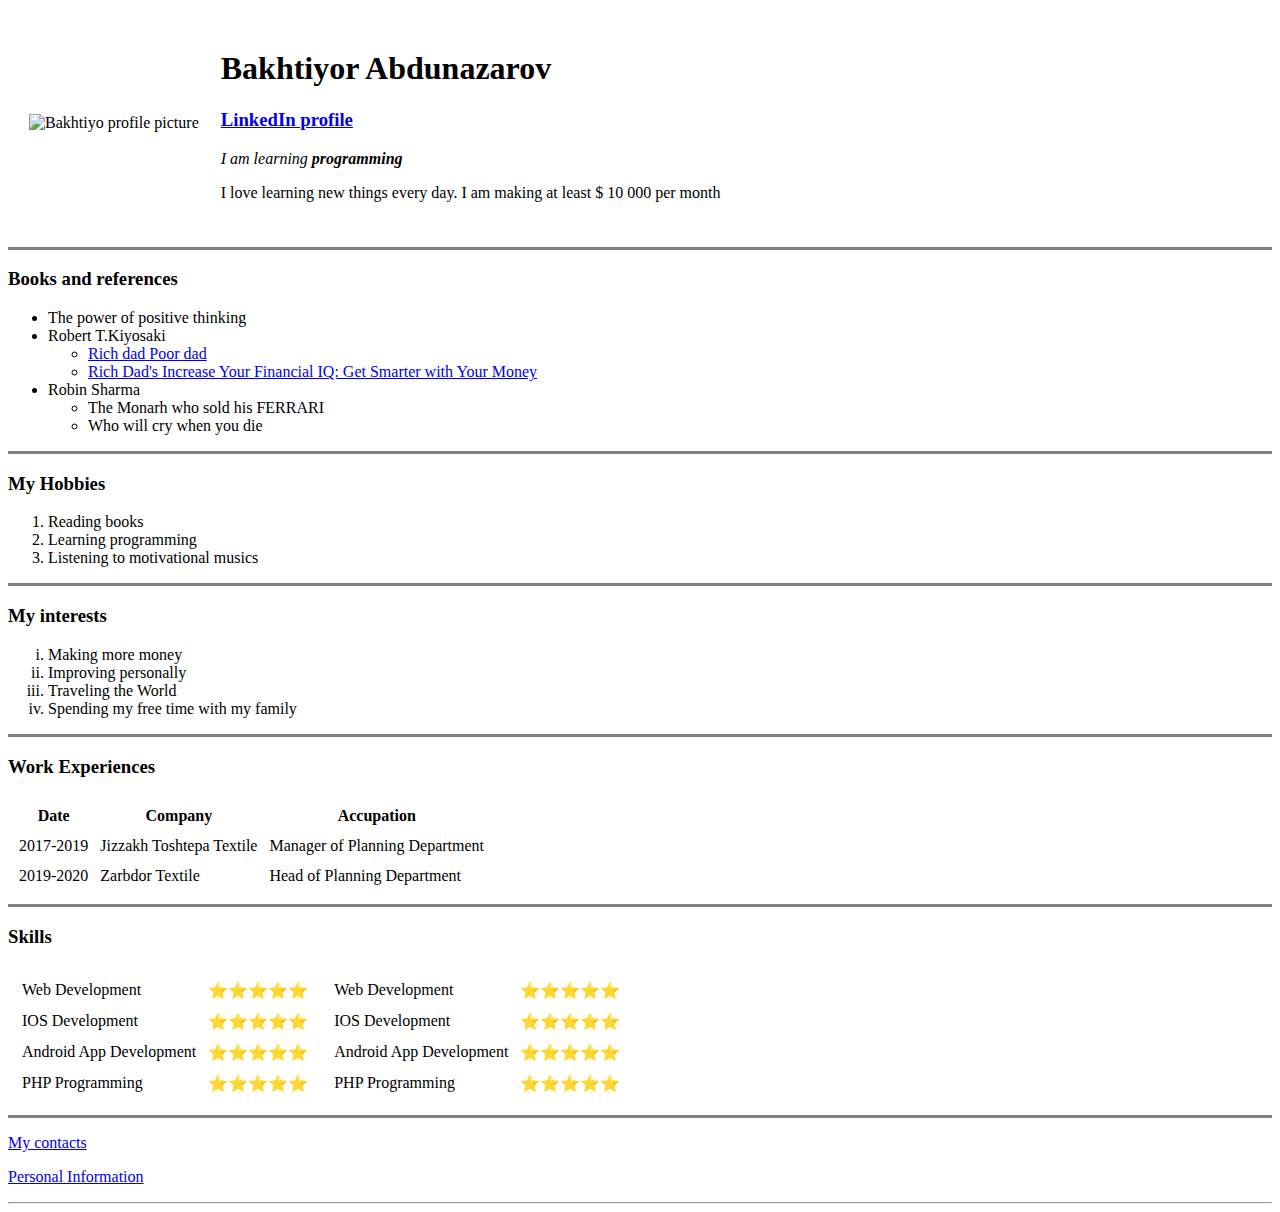
==== index.html @ cade9fac "Add initial CV website files" ====
<!DOCTYPE html>
<html lang="en" dir="ltr">

  <head>
    <meta charset="utf-8">
    <title>♂ Bakhtiyor`s personal site</title>
  </head>

  <body>
    <table cellspacing="20">
      <td>  <img src="E:\Web Development UDEMY 2022\Project folder\HTML - Personal site\BakhtiyorYoung1.png"  width="200"
     height="200" alt="Bakhtiyo profile picture"></td>
      <td><h1>Bakhtiyor Abdunazarov<h3><strong> <a href="https://www.linkedin.com/in/bakhtiyor-abdunazarov-040396111/">LinkedIn profile</a></strong></h3></h1>
      <p><em>I am learning <strong>programming</strong></em></p>
      <p>I love learning new things every day. I am making at least $ 10 000 per month</p></td>
    </table>
    <hr size="3" noshade color="grey">
    <h3>Books and references</h3>
    <ul>
      <li>The power of positive thinking</li>
      <li>Robert T.Kiyosaki</li>
        <ul>
          <li><a href="https://www.amazon.com/Rich-Dad-Poor-Teach-Middle/dp/1612680194">Rich dad Poor dad</a></li>
          <li><a href="https://www.amazon.com/Rich-Dads-Increase-Your-Financial/dp/1612680658/ref=sr_1_1?keywords=financial+iq&qid=1641583377&s=books&sprefix=financial+Iq%2Cstripbooks%2C255&sr=1-1">Rich Dad's Increase Your Financial IQ: Get Smarter with Your Money</a></li>
        </ul>
      <LI>Robin Sharma</LI>
        <ul>
          <li>The Monarh who sold his FERRARI</li>
          <li>Who will cry when you die</li>
        </ul>
    </ul>
    <hr size="3" noshade color="grey">
    <h3>My Hobbies</h3>
    <ol>
      <li>Reading books</li>
      <li>Learning programming</li>
      <li>Listening to motivational musics</li>
    </ol>
    <hr size="3" noshade color="grey">
    <h3>My interests</h3>
    <ol type='i'>
      <li>Making more money</li>
      <li>Improving personally</li>
      <li>Traveling the World</li>
      <li>Spending my free time with my family</li>
    </ol>
    <hr size="3" noshade color="grey">
    <h3>Work Experiences</h3>
    <table cellspacing="10">
      <thead>
        <tr>
          <th>Date</th>
          <th>Company</th>
          <th>Accupation</th>
        </tr>
      </thead>
      <tbody>
        <tr>
          <td>2017-2019</td>
          <td>Jizzakh Toshtepa Textile</td>
          <td>Manager of Planning Department</td>
        </tr>
        <tr>
          <td>2019-2020</td>
          <td>Zarbdor Textile</td>
          <td>Head of Planning Department</td>
        </tr>
      </tbody>
    </table>
    <hr size="3" noshade color="grey">
    <h3>Skills</h3>
    <table>
      <tr>
        <td>
          <table cellspacing="10">
            <tbody>
             <tr>
               <td>Web Development </td>
               <td>⭐⭐⭐⭐⭐</td>
             </tr>
             <tr>
               <td>IOS Development</td>
               <td>⭐⭐⭐⭐⭐</td>
             </tr>
             <tr>
               <td>Android App Development</td>
               <td>⭐⭐⭐⭐⭐</td>
             </tr>
             <tr>
               <td>PHP Programming</Td>
               <td>⭐⭐⭐⭐⭐</td>
             </tr>
            </tbody>
          </table>
        </td>
        <td>
          <table cellspacing="10">
            <tbody>
             <tr>
               <td>Web Development </td>
               <td>⭐⭐⭐⭐⭐</td>
             </tr>
             <tr>
               <td>IOS Development</td>
               <td>⭐⭐⭐⭐⭐</td>
             </tr>
             <tr>
               <td>Android App Development</td>
               <td>⭐⭐⭐⭐⭐</td>
             </tr>
             <tr>
               <td>PHP Programming</Td>
               <td>⭐⭐⭐⭐⭐</td>
             </tr>
            </tbody>
          </table>
        </td>
      </tr>
    </table>

    <hr size="3" noshade color="grey">
    <p><a href="ContactMe.html">My contacts</a></p>
    <p><a href="input.html">Personal Information</a></p>
    <hr>
  </body>

</html>
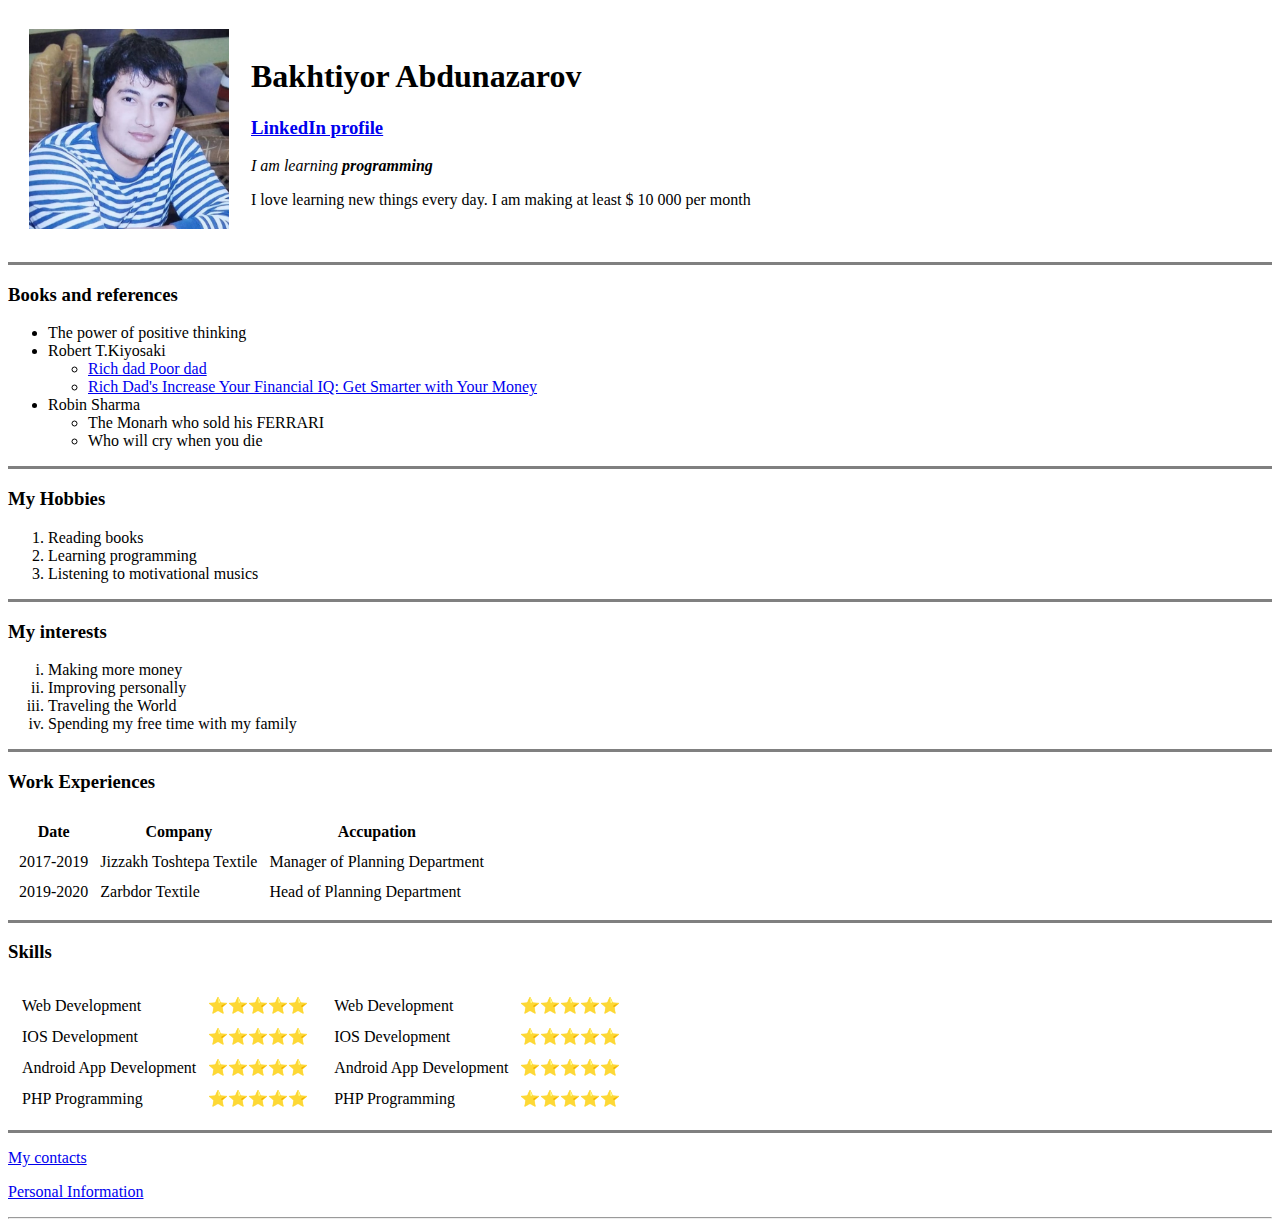
==== commit c67fd582: "Update index.html" ====
--- a/index.html
+++ b/index.html
@@ -8,7 +8,7 @@
 
   <body>
     <table cellspacing="20">
-      <td>  <img src="E:\Web Development UDEMY 2022\Project folder\HTML - Personal site\BakhtiyorYoung1.png"  width="200"
+      <td>  <img src="BakhtiyorYoung1.png"  width="200"
      height="200" alt="Bakhtiyo profile picture"></td>
       <td><h1>Bakhtiyor Abdunazarov<h3><strong> <a href="https://www.linkedin.com/in/bakhtiyor-abdunazarov-040396111/">LinkedIn profile</a></strong></h3></h1>
       <p><em>I am learning <strong>programming</strong></em></p>
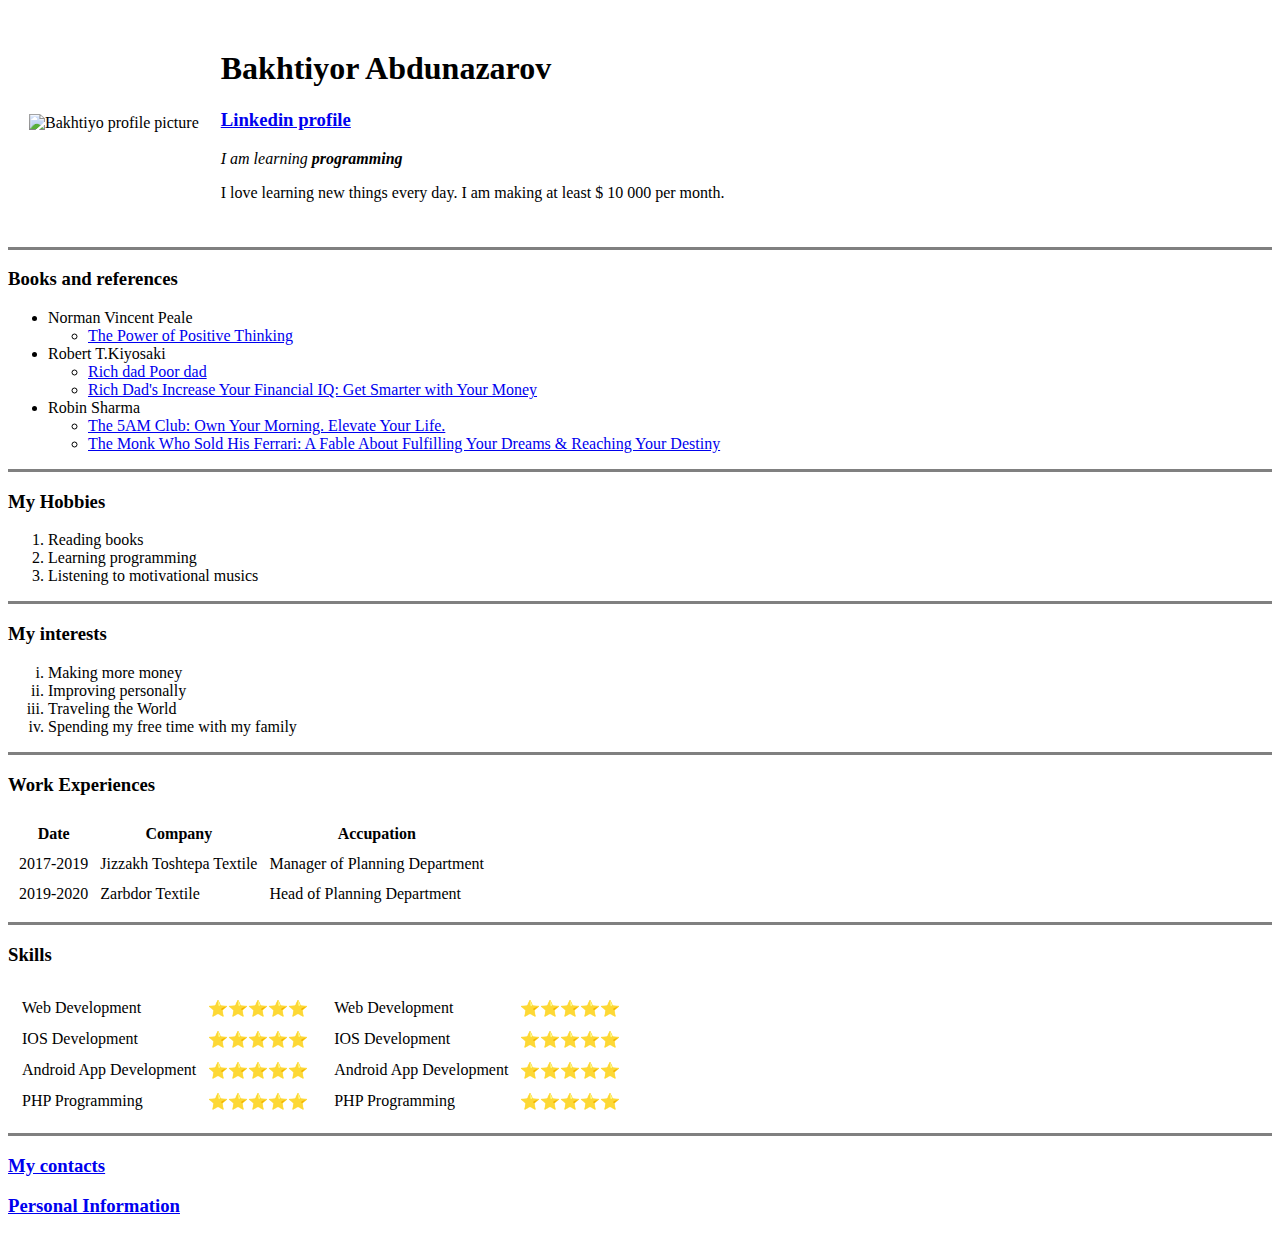
==== commit fa82b687: "Update index.html" ====
--- a/index.html
+++ b/index.html
@@ -4,20 +4,25 @@
   <head>
     <meta charset="utf-8">
     <title>♂ Bakhtiyor`s personal site</title>
+    <link rel="stylesheet" href="css/styles.css">
   </head>
 
   <body>
+    <section class="background-image">
     <table cellspacing="20">
-      <td>  <img src="BakhtiyorYoung1.png"  width="200"
+      <td>  <img src="E:\Web Development UDEMY 2022\Project folder\HTML - Personal site\BakhtiyorYoung1.png"  width="200"
      height="200" alt="Bakhtiyo profile picture"></td>
-      <td><h1>Bakhtiyor Abdunazarov<h3><strong> <a href="https://www.linkedin.com/in/bakhtiyor-abdunazarov-040396111/">LinkedIn profile</a></strong></h3></h1>
+      <td><h1>Bakhtiyor Abdunazarov<h3><strong> <a href="https://www.linkedin.com/in/bakhtiyor-abdunazarov-040396111/">Linkedin profile</a></strong></h3></h1>
       <p><em>I am learning <strong>programming</strong></em></p>
-      <p>I love learning new things every day. I am making at least $ 10 000 per month</p></td>
+      <p>I love learning new things every day. I am making at least $ 10 000 per month.</p></td>
     </table>
     <hr size="3" noshade color="grey">
     <h3>Books and references</h3>
     <ul>
-      <li>The power of positive thinking</li>
+      <li> Norman Vincent Peale</li>
+        <ul>
+          <li><a href="https://www.amazon.com/Power-Positive-Thinking-Norman-Vincent/dp/9388118561/ref=sr_1_2?keywords=the+power+of+positive+thinking&qid=1642532090&s=books&sprefix=the+power+of+po%2Cstripbooks-intl-ship%2C330&sr=1-2">The Power of Positive Thinking</a></li>
+        </ul>
       <li>Robert T.Kiyosaki</li>
         <ul>
           <li><a href="https://www.amazon.com/Rich-Dad-Poor-Teach-Middle/dp/1612680194">Rich dad Poor dad</a></li>
@@ -25,8 +30,8 @@
         </ul>
       <LI>Robin Sharma</LI>
         <ul>
-          <li>The Monarh who sold his FERRARI</li>
-          <li>Who will cry when you die</li>
+          <li><a href="https://www.amazon.com/The-5-AM-Club-Robin-Sharma-audiobook/dp/B07KRM53PR/ref=sr_1_2?keywords=robin+sharma+books&qid=1642531893&s=books&sprefix=rabin+sharma%2Cstripbooks-intl-ship%2C245&sr=1-2">The 5AM Club: Own Your Morning. Elevate Your Life.</a></li>
+          <li><a href="https://www.amazon.com/Monk-Who-Sold-His-Ferrari/dp/0062515675/ref=sr_1_3?keywords=robin+sharma+books&qid=1642531893&s=books&sprefix=rabin+sharma%2Cstripbooks-intl-ship%2C245&sr=1-3">The Monk Who Sold His Ferrari: A Fable About Fulfilling Your Dreams & Reaching Your Destiny</a></li>
         </ul>
     </ul>
     <hr size="3" noshade color="grey">
@@ -119,9 +124,8 @@
     </table>
 
     <hr size="3" noshade color="grey">
-    <p><a href="ContactMe.html">My contacts</a></p>
-    <p><a href="input.html">Personal Information</a></p>
-    <hr>
-  </body>
-
+    <h3><a href="ContactMe.html">My contacts</a></h3>
+    <h3><a href="input.html">Personal Information</a></h3>
+  </section>
+ </body>
 </html>
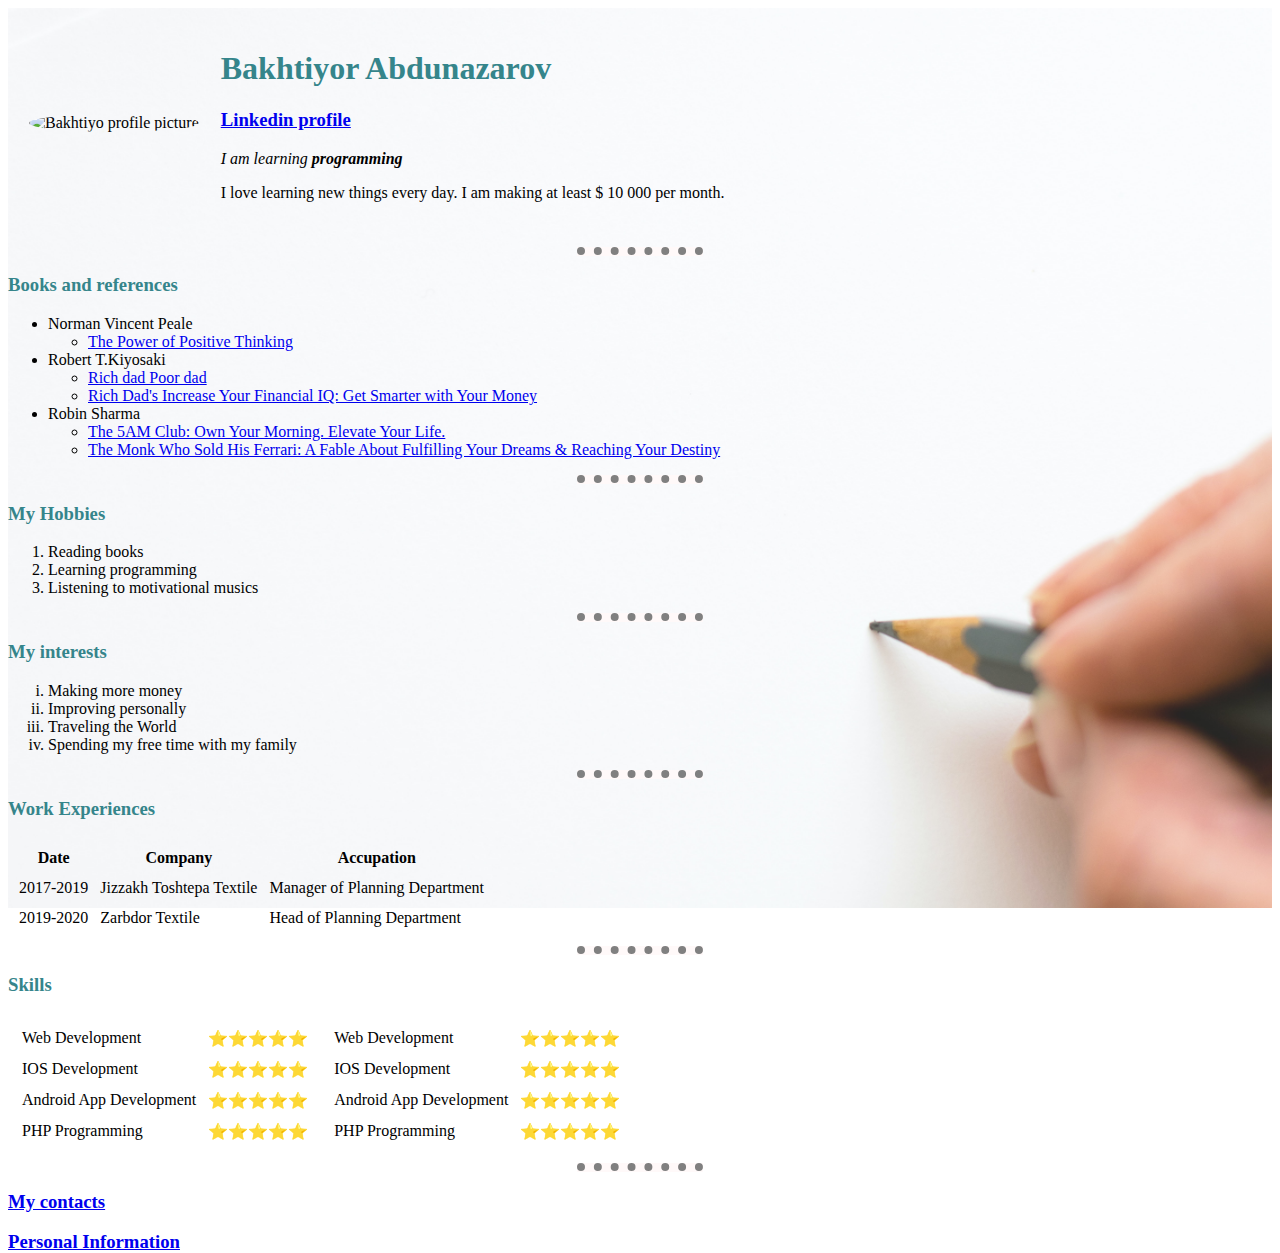
==== commit cb0ffa1e: "Update index.html" ====
--- a/index.html
+++ b/index.html
@@ -4,7 +4,7 @@
   <head>
     <meta charset="utf-8">
     <title>♂ Bakhtiyor`s personal site</title>
-    <link rel="stylesheet" href="css/styles.css">
+    <link rel="stylesheet" href="styles.css">
   </head>
 
   <body>
--- a/styles.css
+++ b/styles.css
@@ -0,0 +1,33 @@
+html {
+  padding: 0;
+  margin: 0;
+  box-sizing: border-box;
+}
+
+.background-image {
+  background-image: url('../pexels-lumn-316466.jpg');
+  background-size: cover;
+  background-position: center;
+  background-repeat: no-repeat;
+  width: 100%;
+  height: 100vh;
+
+}
+
+hr {
+  border-style: none;
+  border-top-style: dotted;
+  border-color: grey;
+  background-color: #FFF9F9;
+  border-width: 8px;
+  width: 10%;
+}
+h1 {
+  color: #35858B;
+}
+h3 {
+  color: #35858B;
+}
+img {
+  border-radius: 50%;
+}
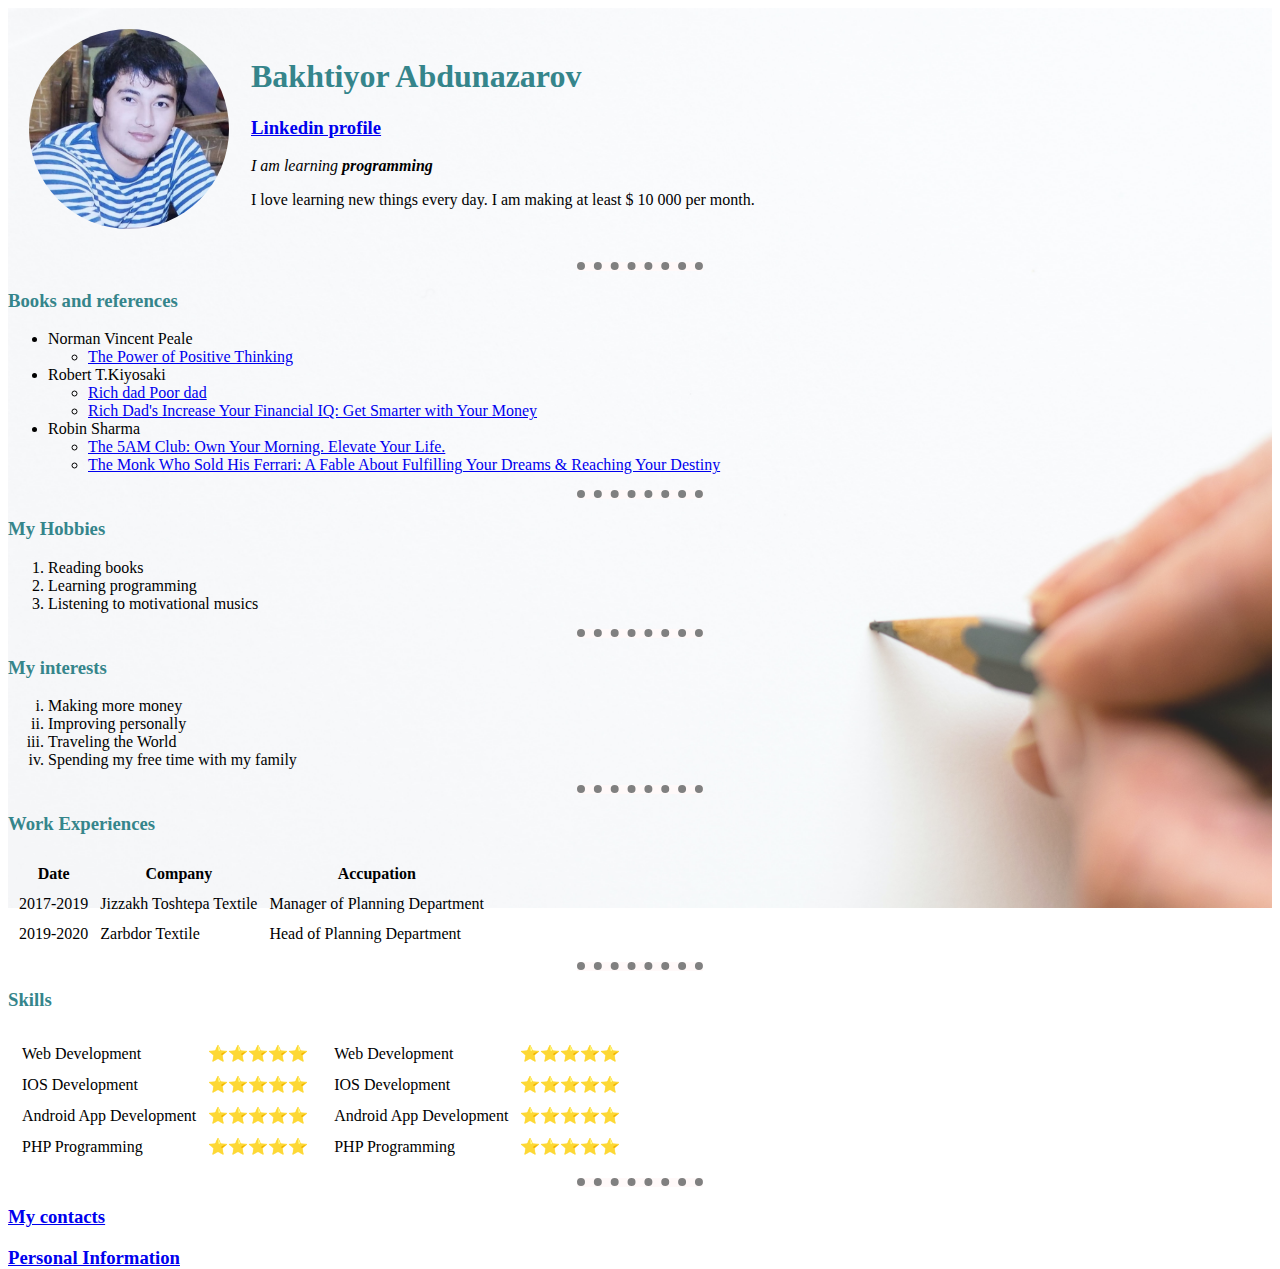
==== commit 9885b75d: "Update index.html" ====
--- a/index.html
+++ b/index.html
@@ -10,7 +10,7 @@
   <body>
     <section class="background-image">
     <table cellspacing="20">
-      <td>  <img src="E:\Web Development UDEMY 2022\Project folder\HTML - Personal site\BakhtiyorYoung1.png"  width="200"
+      <td>  <img src="BakhtiyorYoung1.png"  width="200"
      height="200" alt="Bakhtiyo profile picture"></td>
       <td><h1>Bakhtiyor Abdunazarov<h3><strong> <a href="https://www.linkedin.com/in/bakhtiyor-abdunazarov-040396111/">Linkedin profile</a></strong></h3></h1>
       <p><em>I am learning <strong>programming</strong></em></p>
--- a/styles.css
+++ b/styles.css
@@ -5,7 +5,7 @@
 }
 
 .background-image {
-  background-image: url('../pexels-lumn-316466.jpg');
+  background-image: url('pexels-lumn-316466.jpg');
   background-size: cover;
   background-position: center;
   background-repeat: no-repeat;
